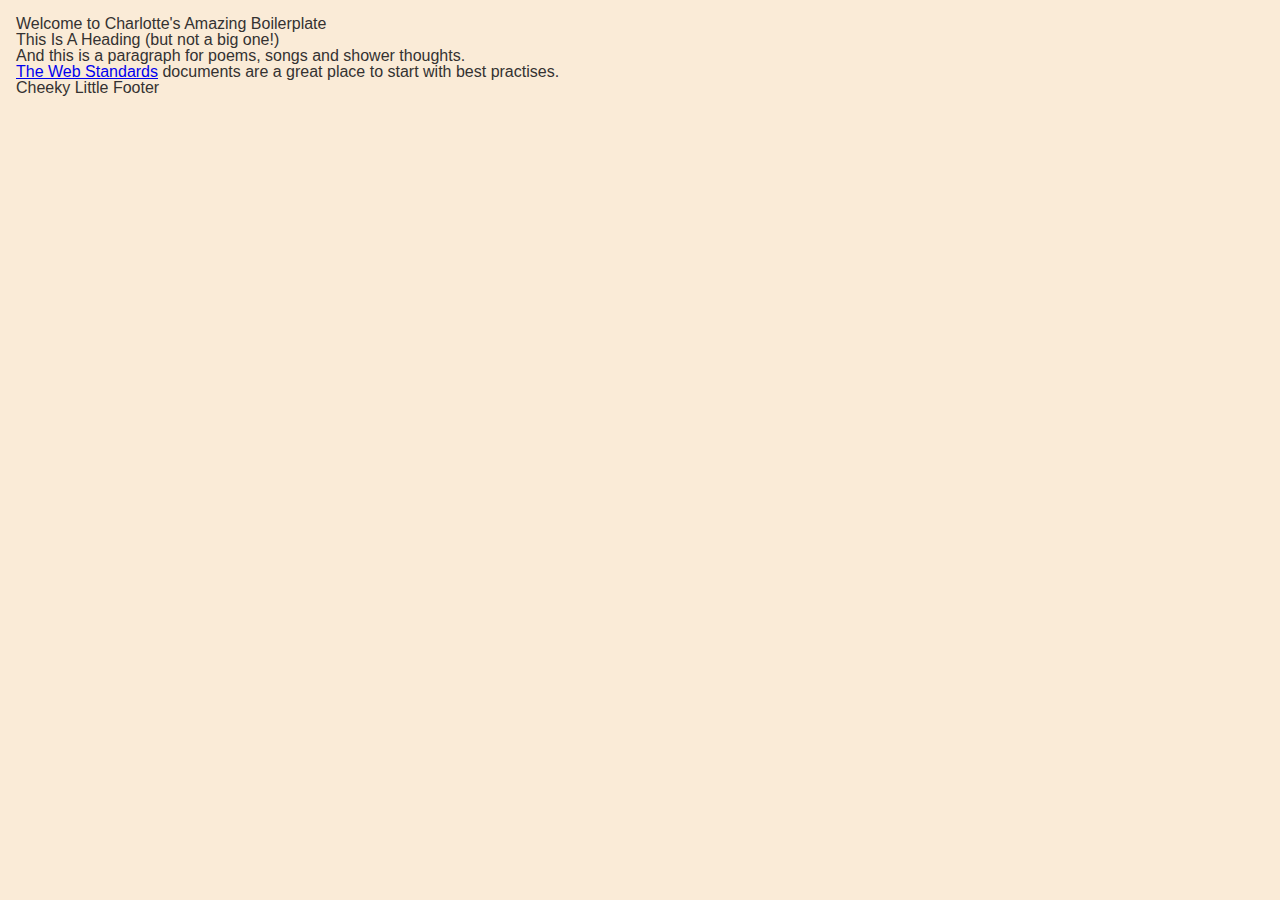
==== index.html @ edc768f6 "Add files via upload" ====
<!DOCTYPE html>
<html lang="en">

    <!--This is Charlotte's boilerplate, and if you are seeing this with the intent to use it, all I ask for is some credit on your webpage <3-->
    <!--Feel free to delete the fun fact sections, I thought they were cute-->
    <!--I've commented sections that may be new to some people/not as frequently used-->
    <head>
        <meta charset="UTF-8">
        <meta name="viewport" content="width=device-width, initial-scale=1.0">

        <!--SEO Content Description tag-->
        <meta name="description"
            content="This is my boilerplate, and this is where you'd write a short explaination of what your website is for the wide web.">

        <!--This doesn't have to be a PNG, change it to whatever you'd like (.ico, .jpeg, ect.)-->
        <link rel="icon" type="image/png" href="favicon.png">

        <title>HTML 5 Boilerplate</title>
        <!--Stylesheet File-->
        <link rel="stylesheet" href="style.css">
    </head>
    <body>
        <!--Header section (introductory content goes in here, like logos, headings, search bars, author names and dates)-->
        <!--Did you know the very first website had a header section? But it wasn't used the same way it is now, as we have <h1-6> tags-->
        <header>

        </header>
        
        <!--Main Section-->
        <main>
            <nav aria-label="main">
                <ul>
                    <li></li>
                </ul>
            </nav>
            <h1>Welcome to Charlotte's Amazing Boilerplate</h1>
            <h2>This Is A Heading (but not a big one!)</h2>
            <p>And this is a paragraph for poems, songs and shower thoughts.</p>
            <p><a
                    href="https://developer.mozilla.org/en-US/docs/Learn/Getting_started_with_the_web/The_web_and_web_standards">The
                    Web Standards</a> documents are a great place to start with
                best practises.</p>
        </main>
        <!--Footer-->
        <footer>
            <h5>Cheeky Little Footer</h5>
            <nav aria-label="footer">
                <ul>
                    <li></li>
                </ul>
            </nav>

        </footer>
        <!--Javascript Code File-->
        <script src="script.js"></script>
    </body>
</html>
---- style.css ----
/* 
Big thanks to the Eric Meyer Reset!
<3
http://meyerweb.com/eric/tools/css/reset/ 
   v2.0 | 20110126
   License: none (public domain)
*/

html,
body,
div,
span,
applet,
object,
iframe,
h1,
h2,
h3,
h4,
h5,
h6,
p,
blockquote,
pre,
a,
abbr,
acronym,
address,
big,
cite,
code,
del,
dfn,
em,
img,
ins,
kbd,
q,
s,
samp,
small,
strike,
strong,
sub,
sup,
tt,
var,
b,
u,
i,
center,
dl,
dt,
dd,
ol,
ul,
li,
fieldset,
form,
label,
legend,
table,
caption,
tbody,
tfoot,
thead,
tr,
th,
td,
article,
aside,
canvas,
details,
embed,
figure,
figcaption,
footer,
header,
hgroup,
menu,
nav,
output,
ruby,
section,
summary,
time,
mark,
audio,
video
{
    margin: 0;
    padding: 0;
    border: 0;
    font-size: 100%;
    font: inherit;
    vertical-align: baseline;
}

/* HTML5 display-role reset for older browsers */
article,
aside,
details,
figcaption,
figure,
footer,
header,
hgroup,
menu,
nav,
section
{
    display: block;
}

body
{
    line-height: 1;
}

ol,
ul
{
    list-style: none;
}

blockquote,
q
{
    quotes: none;
}

blockquote:before,
blockquote:after,
q:before,
q:after
{
    content: '';
    content: none;
}

table
{
    border-collapse: collapse;
    border-spacing: 0;
}


/* 
<<- MY CSS RULES ->>

<<- Style Guide ->>
A style guide is a way to show basic styles and pattern rules when developing a brand or an organisation's materials
Here, I'll be listing the colours and styles I want to be using consistently

Headings: Verdana #343231 (Light Evening Black)
Paragraphs: Verdana #343231 (Light Evening Black)

Background: #FAEBD7 (Antique White)
Main: 
Footer: 
Navigation:

Main Palette: Light Evening Black, Antique White, Red



*/


/*<<- Box Sizing ->>*/

html
{
    box-sizing: border-box;
}

*,
*:before,
*:after
{
    box-sizing: inherit;
}


/*:root is a psuedoclass, and this is essentially
selecting all of the HTML in the document and useful for
declaring global CSS variables like font-family or background-colour

Use it if you're confident enough, if not stick to body*/
:root
{
    /*Colours*/
    background-color: #faebd7;
    color: #343231;
    border-top: hidden red 5px; /*It's always good practise to specify in comments what isn't currently being used*/

    /*Fonts*/
    font-family: Verdana, Geneva, Tahoma, sans-serif;
    text-size-adjust: none; /* Chrome on Android devices likes to scale text, so this prevents that */

    /*Spacing and Sizing*/
    margin: 1rem;


}

/*
<<- Behaviours ->> */

html
{
    scroll-behavior: smooth;
}

/*@media reduced motion media feature from Javascript lecture 
Use if you are using different behaviours such as smooth scroll behaviour or panning for large images
https: //developer.mozilla.org/en-US/docs/Web/CSS/@media/prefers-reduced-motion
Thanks David !*/
@media (prefers-reduced-motion)
{
    html
    {
        scroll-behavior: auto;
    }
}

/*
<<- Media Query Breakpoints ->>
Credit to Bootstrap's Documentation*/

/* X-Small devices (portrait phones, less than 576px) (should be your default if you're doing mobile-first!)*/

/* Small devices (landscape phones, 576px and up) */
@media (min-width: 576px)
{
   
}

/* Medium devices (tablets, 768px and up) */
@media (min-width: 768px)
{
    
}

/* Large devices (desktops, 992px and up) */
@media (min-width: 992px)
{
   
}

/* X-Large devices (large desktops, 1200px and up) */
@media (min-width: 1200px)
{
    
}

/* XX-Large devices (larger desktops, 1400px and up) */
@media (min-width: 1400px)
{
   
}
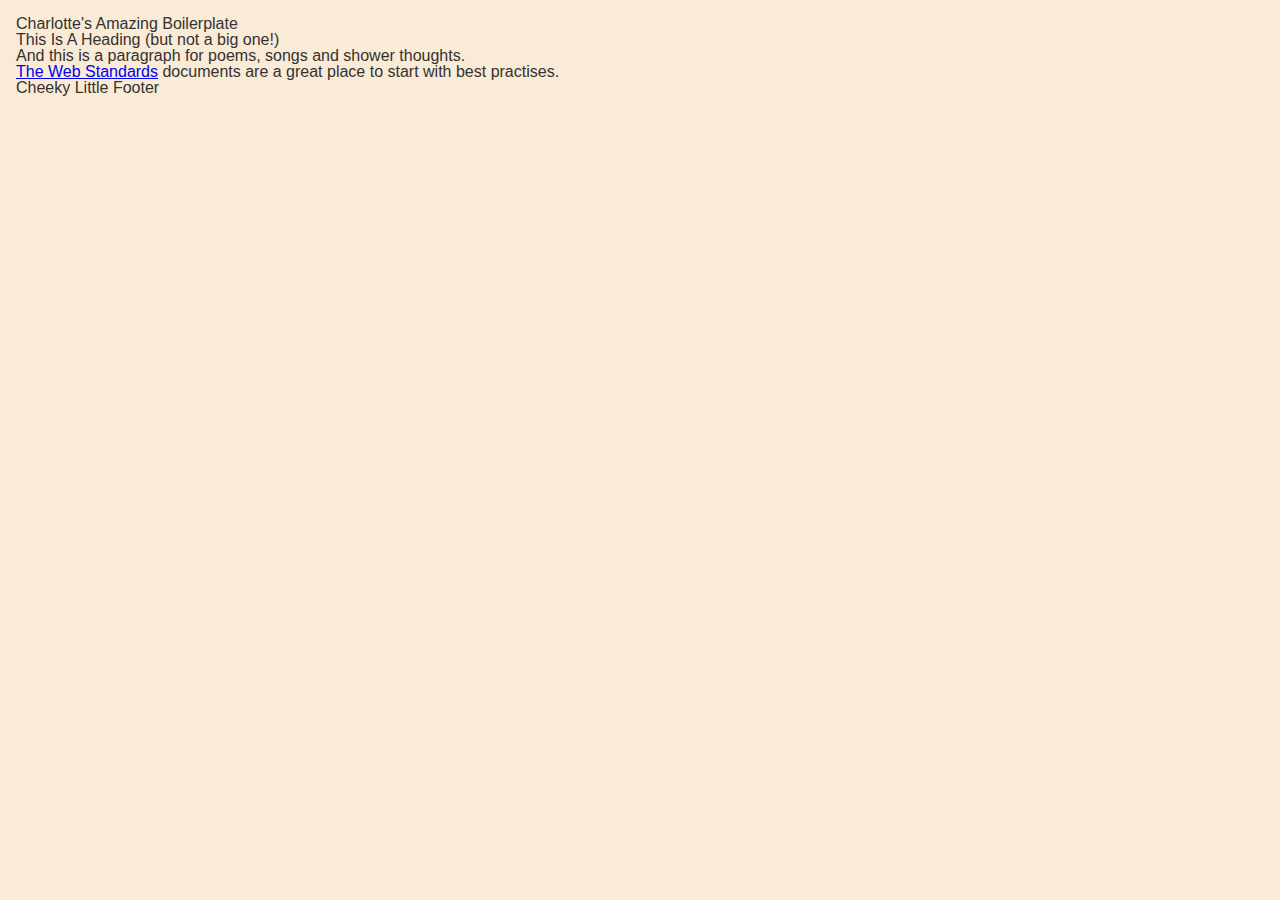
==== commit 8e552250: "Update index.html" ====
--- a/index.html
+++ b/index.html
@@ -21,19 +21,20 @@
     </head>
     <body>
         <!--Header section (introductory content goes in here, like logos, headings, search bars, author names and dates)-->
+        <!--Think of <header> as being that part of the content that appears on every page, while <main> is unique to that page - David W. --!>
         <!--Did you know the very first website had a header section? But it wasn't used the same way it is now, as we have <h1-6> tags-->
         <header>
-
+            <h1>Charlotte's Amazing Boilerplate</h1>
+ <nav aria-label="main">
+                <ul>
+                    <li></li>
+                </ul>
+            </nav>
         </header>
         
         <!--Main Section-->
         <main>
-            <nav aria-label="main">
-                <ul>
-                    <li></li>
-                </ul>
-            </nav>
-            <h1>Welcome to Charlotte's Amazing Boilerplate</h1>
+        
             <h2>This Is A Heading (but not a big one!)</h2>
             <p>And this is a paragraph for poems, songs and shower thoughts.</p>
             <p><a
@@ -43,7 +44,7 @@
         </main>
         <!--Footer-->
         <footer>
-            <h5>Cheeky Little Footer</h5>
+            <h2>Cheeky Little Footer</h2>
             <nav aria-label="footer">
                 <ul>
                     <li></li>
@@ -54,4 +55,4 @@
         <!--Javascript Code File-->
         <script src="script.js"></script>
     </body>
-</html>+</html>
--- a/style.css
+++ b/style.css
@@ -226,7 +226,10 @@
 
 /*
 <<- Media Query Breakpoints ->>
-Credit to Bootstrap's Documentation*/
+Credit to Bootstrap's Documentation
+
+Media Queries should mainly be used for references to device proportions, and mainly cater to a more adaptive design than responsive
+For more responsive-centric CSS, check out Prisca's Clamp function for width/height or the responsive design lectures!*/
 
 /* X-Small devices (portrait phones, less than 576px) (should be your default if you're doing mobile-first!)*/
 
@@ -258,4 +261,4 @@
 @media (min-width: 1400px)
 {
    
-}+}
